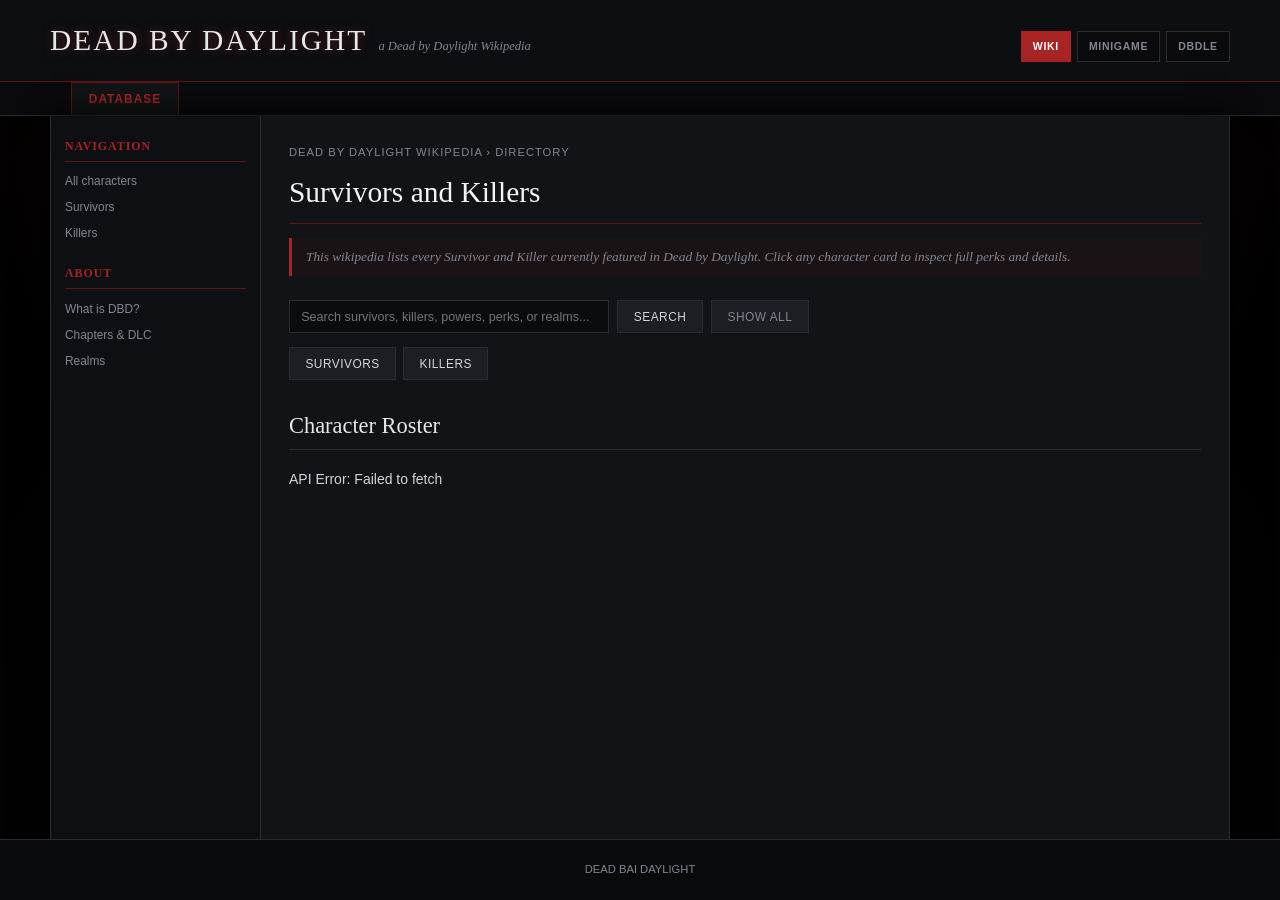
==== web1/index.html @ 3617c96e "Add files via upload" ====
<!DOCTYPE html>
<html lang="en">
<head>
    <meta charset="UTF-8">
    <meta name="viewport" content="width=device-width, initial-scale=1.0">
    <title>Dead by Daylight Character Directory — The Fog Wiki</title>
    <link rel="stylesheet" href="style.css">
</head>
<body>

    <header class="site-header">
        <div class="masthead-inner">
            <div class="wordmark">
                <h1>Dead by Daylight</h1>
                <span class="tagline">a Dead by Daylight Wikipedia</span>
            </div>

            <nav class="site-switcher" aria-label="DBD websites">
                <a class="site-switch-link active" href="https://my-fastapi-service-web1.vercel.app/">Wiki</a>
                <a class="site-switch-link" href="https://my-fastapi-service-web2.vercel.app/">Minigame</a>
                <a class="site-switch-link" href="https://my-fastapi-service-web3.vercel.app/">DBDle</a>
            </nav>
        </div>
    </header>

    <div class="tab-bar">
        <div class="tab-bar-inner">
            <button class="active" onclick="loadCharacters(0, '')">Database</button>
        </div>
    </div>

    <div class="page-frame">

        <nav class="wiki-sidebar">
            <h3>Navigation</h3>
            <ul>
                <li><a href="#" onclick="loadCharacters(0, ''); return false;">All characters</a></li>
                <li><a href="#" onclick="loadCharacters(0, 'Survivor'); return false;">Survivors</a></li>
                <li><a href="#" onclick="loadCharacters(0, 'Killer'); return false;">Killers</a></li>
            </ul>
            <h3>About</h3>
            <ul>
                <li><a href="#" onclick="return false;">What is DBD?</a></li>
                <li><a href="#" onclick="return false;">Chapters &amp; DLC</a></li>
                <li><a href="#" onclick="return false;">Realms</a></li>
            </ul>
        </nav>

        <main class="wiki-content">

            <p class="breadcrumb">Dead by Daylight Wikipedia &rsaquo; Directory</p>
            <h2 class="page-title">Survivors and Killers</h2>

            <p class="hatnote">
                This wikipedia lists every Survivor and Killer currently featured in <em>Dead by Daylight</em>. Click any character card to inspect full perks and details.
            </p>

            <section class="search">
                <div class="search-controls">
                    <input type="text" id="searchInput" placeholder="Search survivors, killers, powers, perks, or realms...">
                    <button onclick="searchCharacters(0)">Search</button>
                    <button class="secondary" onclick="loadCharacters(0, '')">Show all</button>
                </div>

                <div class="role-filters">
                    <button class="filter-btn" onclick="loadCharacters(0, 'Survivor')">Survivors</button>
                    <button class="filter-btn" onclick="loadCharacters(0, 'Killer')">Killers</button>
                </div>
            </section>

            <section>
                <h2>Character Roster</h2>
                <div id="characterList" class="agent-list">
                    Loading characters from the fog&hellip;
                </div>

                <div id="paginationContainer" class="pagination">
                    <!-- Dynamic pagination buttons load here -->
                </div>
            </section>

        </main>
    </div>

    <!-- CHARACTER DETAILS MODAL -->
    <div id="characterModal" class="modal">
        <div class="modal-content">
            <span class="close-btn" onclick="closeModal()">&times;</span>
            <div id="modalBody">
                <!-- Dynamic character details load here -->
            </div>
        </div>
    </div>

    <footer>
        <p>DEAD BAI DAYLIGHT</p>
    </footer>

    <script src="app.js"></script>
</body>
</html>
---- web1/style.css ----
/* =========================================================================
   DEAD BY DAYLIGHT DIRECTORY — Fog & Darkness Horror Theme
   ========================================================================= */

:root {
  --horror-bg: #0a0a0c;
  --horror-panel-bg: #121316;
  --horror-card-bg: #18191d;
  --horror-border: #2a2c33;
  --horror-border-red: #5c1414;
  --horror-red: #a82424;
  --horror-red-hover: #d63030;
  --horror-text: #d1d5db;
  --horror-text-muted: #808792;
  --serif: "Georgia", "Times New Roman", serif;
  --sans: "Helvetica Neue", Arial, sans-serif;
}

* {
  box-sizing: border-box;
  margin: 0;
  padding: 0;
}

html {
  font-size: 14px;
}

body {
  background-color: var(--horror-bg);
  background-image: 
    radial-gradient(circle at 50% 0%, #1f0808 0%, transparent 65%),
    radial-gradient(circle at 50% 100%, #050507 0%, #000000 100%);
  color: var(--horror-text);
  font-family: var(--sans);
  line-height: 1.6;
  display: flex;
  flex-direction: column;
  min-height: 100vh;
}

a {
  color: var(--horror-red);
  transition: color 0.2s ease;
}

a:hover {
  color: var(--horror-red-hover);
}

/* =========================================================================
   MASTHEAD & TAB BAR
   ========================================================================= */

header.site-header {
  background: #0d0e11;
  border-bottom: 1px solid var(--horror-border-red);
  padding: 1.2rem 1.5rem;
  box-shadow: 0 4px 20px rgba(0, 0, 0, 0.8);
}

.masthead-inner {
  max-width: 1180px;
  margin: 0 auto;
  display: flex;
  align-items: baseline;
  justify-content: space-between;
  flex-wrap: wrap;
  gap: 0.75rem;
}

.wordmark {
  display: flex;
  align-items: baseline;
  gap: 0.8rem;
}

header h1 {
  font-family: var(--serif);
  font-size: 2.1rem;
  font-weight: normal;
  color: #e5e7eb;
  letter-spacing: 2px;
  text-transform: uppercase;
  text-shadow: 0 0 10px rgba(168, 36, 36, 0.5);
  animation: flicker 3s infinite alternate;
}

header .tagline {
  font-family: var(--serif);
  font-style: italic;
  font-size: 0.9rem;
  color: var(--horror-text-muted);
}

.tab-bar {
  background: #0a0a0c;
  border-bottom: 1px solid var(--horror-border);
}

.tab-bar-inner {
  max-width: 1180px;
  margin: 0 auto;
  display: flex;
  gap: 0.25rem;
  padding: 0 1.5rem;
}

.tab-bar-inner button {
  background: transparent;
  border: 1px solid transparent;
  border-bottom: none;
  padding: 0.65rem 1.2rem;
  font-family: var(--sans);
  font-size: 0.85rem;
  color: var(--horror-text-muted);
  cursor: pointer;
  text-transform: uppercase;
  letter-spacing: 1px;
  transition: all 0.2s ease;
}

.tab-bar-inner button:hover {
  color: #ffffff;
}

.tab-bar-inner button.active {
  background: var(--horror-panel-bg);
  border-color: var(--horror-border-red);
  color: var(--horror-red);
  font-weight: bold;
}

/* =========================================================================
   PAGE FRAME & SIDEBAR
   ========================================================================= */

.page-frame {
  max-width: 1180px;
  margin: 0 auto;
  display: flex;
  width: 100%;
  flex: 1;
  background: var(--horror-panel-bg);
  border-left: 1px solid var(--horror-border);
  border-right: 1px solid var(--horror-border);
  box-shadow: 0 0 30px rgba(0, 0, 0, 0.9);
}

.wiki-sidebar {
  width: 210px;
  flex-shrink: 0;
  background: #0e0f12;
  border-right: 1px solid var(--horror-border);
  padding: 1.5rem 1rem;
  font-size: 0.85rem;
}

.wiki-sidebar h3 {
  font-family: var(--serif);
  font-size: 0.85rem;
  color: var(--horror-red);
  text-transform: uppercase;
  letter-spacing: 1px;
  border-bottom: 1px solid var(--horror-border-red);
  padding-bottom: 0.35rem;
  margin-bottom: 0.75rem;
  margin-top: 1.5rem;
}

.wiki-sidebar h3:first-child {
  margin-top: 0;
}

.wiki-sidebar ul {
  list-style: none;
}

.wiki-sidebar li {
  margin-bottom: 0.5rem;
}

.wiki-sidebar a {
  color: var(--horror-text-muted);
  text-decoration: none;
}

.wiki-sidebar a:hover {
  color: #ffffff;
  padding-left: 4px;
}

/* MAIN CONTENT */

main.wiki-content {
  flex: 1;
  padding: 2rem;
  min-width: 0;
}

.breadcrumb {
  font-size: 0.8rem;
  color: var(--horror-text-muted);
  margin-bottom: 0.5rem;
  text-transform: uppercase;
  letter-spacing: 1px;
}

main.wiki-content > h2.page-title {
  font-family: var(--serif);
  font-size: 2.1rem;
  font-weight: normal;
  color: #f3f4f6;
  border-bottom: 1px solid var(--horror-border-red);
  padding-bottom: 0.5rem;
  margin-bottom: 1rem;
}

.hatnote {
  font-family: var(--serif);
  font-style: italic;
  font-size: 0.95rem;
  color: var(--horror-text-muted);
  padding: 0.6rem 0 0.6rem 1rem;
  border-left: 3px solid var(--horror-red);
  background: rgba(168, 36, 36, 0.05);
  margin-bottom: 1.75rem;
}

/* =========================================================================
   SEARCH & FILTERS
   ========================================================================= */

.search {
  margin-bottom: 2rem;
}

.search-controls {
  display: flex;
  gap: 0.6rem;
  flex-wrap: wrap;
  align-items: center;
}

.search input {
  font-family: var(--sans);
  background-color: #0b0c0e;
  border: 1px solid var(--horror-border);
  color: var(--horror-text);
  padding: 0.6rem 0.8rem;
  font-size: 0.9rem;
  width: 320px;
  max-width: 100%;
  outline: none;
  transition: all 0.2s ease;
}

.search input:focus {
  border-color: var(--horror-red);
  box-shadow: 0 0 10px rgba(168, 36, 36, 0.3);
}

.search button, .role-filters .filter-btn {
  font-family: var(--sans);
  background: #1c1e24;
  color: var(--horror-text);
  border: 1px solid var(--horror-border);
  padding: 0.6rem 1.1rem;
  font-size: 0.85rem;
  cursor: pointer;
  text-transform: uppercase;
  letter-spacing: 0.5px;
  transition: all 0.2s ease;
}

.search button:hover, .role-filters .filter-btn:hover {
  background: var(--horror-red);
  border-color: var(--horror-red);
  color: #ffffff;
  box-shadow: 0 0 12px rgba(168, 36, 36, 0.4);
}

.search button.secondary {
  color: var(--horror-text-muted);
}

.role-filters {
  display: flex;
  gap: 0.5rem;
  margin-top: 1rem !important;
}

/* =========================================================================
   CHARACTER CARDS & PORTRAITS
   ========================================================================= */

h2 {
  font-family: var(--serif);
  font-size: 1.6rem;
  font-weight: normal;
  border-bottom: 1px solid var(--horror-border);
  padding-bottom: 0.4rem;
  margin-bottom: 1.25rem;
  color: #e5e7eb;
}

.agent-list {
  display: grid;
  grid-template-columns: repeat(auto-fill, minmax(240px, 1fr));
  gap: 1.5rem;
  padding-bottom: 1.5rem;
}

.agent-card {
  background: var(--horror-card-bg);
  border: 1px solid var(--horror-border);
  display: flex;
  flex-direction: column;
  position: relative;
  overflow: hidden;
  border-radius: 4px;
  cursor: pointer;
  transition: all 0.3s cubic-bezier(0.25, 0.8, 0.25, 1);
  animation: fadeIn 0.4s ease-out forwards;
}

.agent-card:hover {
  border-color: var(--horror-red);
  transform: translateY(-4px);
  box-shadow: 0 8px 24px rgba(168, 36, 36, 0.25);
}

.agent-card .agent-year {
  position: absolute;
  top: 10px;
  left: 10px;
  z-index: 2;
  background: rgba(10, 10, 12, 0.85);
  border: 1px solid var(--horror-border-red);
  padding: 0.2rem 0.5rem;
  font-size: 0.7rem;
  color: #ffffff;
  letter-spacing: 1px;
}

.card-portrait {
  width: 100%;
  height: 220px;
  background: #090a0c;
  display: flex;
  align-items: center;
  justify-content: center;
  overflow: hidden;
  border-bottom: 1px solid var(--horror-border);
  position: relative;
}

.card-portrait img {
  width: 100%;
  height: 100%;
  object-fit: cover;
  object-position: top center;
  filter: grayscale(25%) contrast(110%);
  transition: transform 0.4s ease, filter 0.4s ease;
}

.agent-card:hover .card-portrait img {
  transform: scale(1.06);
  filter: grayscale(0%) contrast(115%);
}

.card-content {
  padding: 1rem;
  display: flex;
  flex-direction: column;
  flex-grow: 1;
}

.agent-card h3 {
  font-family: var(--serif);
  font-size: 1.2rem;
  font-weight: bold;
  color: #ffffff;
  margin-bottom: 0.3rem;
}

.agent-card .agent-origin {
  color: var(--horror-text-muted);
  font-size: 0.8rem;
  margin-bottom: 0.75rem;
}

.agent-card button {
  margin-top: auto;
  width: 100%;
  background: transparent;
  border: 1px solid var(--horror-border-red);
  color: var(--horror-red);
  padding: 0.5rem;
  font-size: 0.8rem;
  cursor: pointer;
  text-transform: uppercase;
  letter-spacing: 1px;
  transition: all 0.2s ease;
}

.agent-card:hover button {
  background: var(--horror-red);
  color: #ffffff;
}

/* =========================================================================
   PAGINATION
   ========================================================================= */

.pagination {
  display: flex;
  justify-content: center;
  align-items: center;
  gap: 1.5rem;
  padding: 1.5rem 0;
}

.pagination button {
  background: #14151a;
  border: 1px solid var(--horror-border);
  color: var(--horror-text);
  padding: 0.5rem 1rem;
  cursor: pointer;
  transition: all 0.2s ease;
}

.pagination button:hover:not(:disabled) {
  border-color: var(--horror-red);
  color: var(--horror-red);
}

.pagination button:disabled {
  opacity: 0.3;
  cursor: not-allowed;
}

/* =========================================================================
   MODAL — Horror Popup
   ========================================================================= */

.modal {
  display: none;
  position: fixed;
  z-index: 1000;
  left: 0;
  top: 0;
  width: 100%;
  height: 100%;
  background-color: rgba(0, 0, 0, 0.85);
  backdrop-filter: blur(4px);
  justify-content: center;
  align-items: center;
  overflow-y: auto;
  padding: 2rem 1rem;
}

.modal-content {
  background-color: #121317;
  border: 1px solid var(--horror-border-red);
  width: 92%;
  max-width: 620px;
  padding: 2rem;
  position: relative;
  color: var(--horror-text);
  box-shadow: 0 0 35px rgba(168, 36, 36, 0.3);
  animation: modalPop 0.25s cubic-bezier(0.175, 0.885, 0.32, 1.275);
}

.close-btn {
  position: absolute;
  top: 1rem;
  right: 1.2rem;
  color: var(--horror-text-muted);
  font-size: 1.8rem;
  cursor: pointer;
  transition: color 0.2s ease;
}

.close-btn:hover {
  color: var(--horror-red);
}

.modal-body-layout {
  display: flex;
  gap: 1.5rem;
  align-items: flex-start;
  margin-bottom: 1rem;
}

.modal-portrait {
  width: 140px;
  height: 180px;
  object-fit: cover;
  border: 1px solid var(--horror-border-red);
  box-shadow: 0 0 15px rgba(0,0,0,0.8);
  flex-shrink: 0;
}

.modal-header h2 {
  font-family: var(--serif);
  font-size: 1.7rem;
  color: #ffffff;
  border: none;
  padding: 0;
  margin-bottom: 0.3rem;
}

.skills-list {
  background: #090a0c;
  border: 1px solid var(--horror-border);
  padding: 1rem;
  margin-top: 1.25rem;
}

.skills-list p {
  padding: 0.35rem 0;
  border-bottom: 1px solid #1a1b20;
  font-size: 0.85rem;
}

.skills-list p:last-child {
  border-bottom: none;
}

.skills-list p strong {
  color: #e5e7eb;
}

/* =========================================================================
   ANIMATIONS & FOOTER
   ========================================================================= */

@keyframes flicker {
  0%, 100% { opacity: 1; text-shadow: 0 0 10px rgba(168, 36, 36, 0.6); }
  50% { opacity: 0.85; text-shadow: 0 0 4px rgba(168, 36, 36, 0.2); }
  85% { opacity: 0.95; text-shadow: 0 0 14px rgba(168, 36, 36, 0.8); }
}

@keyframes fadeIn {
  from { opacity: 0; transform: translateY(10px); }
  to { opacity: 1; transform: translateY(0); }
}

@keyframes modalPop {
  from { opacity: 0; transform: scale(0.92); }
  to { opacity: 1; transform: scale(1); }
}

footer {
  width: 100%;
  text-align: center;
  padding: 1.5rem;
  border-top: 1px solid var(--horror-border);
  background: #090a0c;
  color: var(--horror-text-muted);
  font-size: 0.8rem;
}


/* =========================================================================
   WEBSITE SWITCHER
   ========================================================================= */

.site-switcher {
  display: flex;
  align-items: center;
  gap: 0.4rem;
  flex-wrap: wrap;
}

.site-switch-link {
  color: var(--horror-text-muted);
  text-decoration: none;
  border: 1px solid var(--horror-border);
  background: #0a0a0c;
  padding: 0.45rem 0.8rem;
  font-family: var(--sans);
  font-size: 0.75rem;
  font-weight: 600;
  text-transform: uppercase;
  letter-spacing: 0.7px;
  transition: all 0.2s ease;
}

.site-switch-link:hover {
  color: #ffffff;
  border-color: var(--horror-red);
  background: #16171b;
}

.site-switch-link.active {
  color: #ffffff;
  background: var(--horror-red);
  border-color: var(--horror-red);
}

@media (max-width: 760px) {
  .masthead-inner {
    align-items: flex-start;
  }

  .site-switcher {
    width: 100%;
  }
}
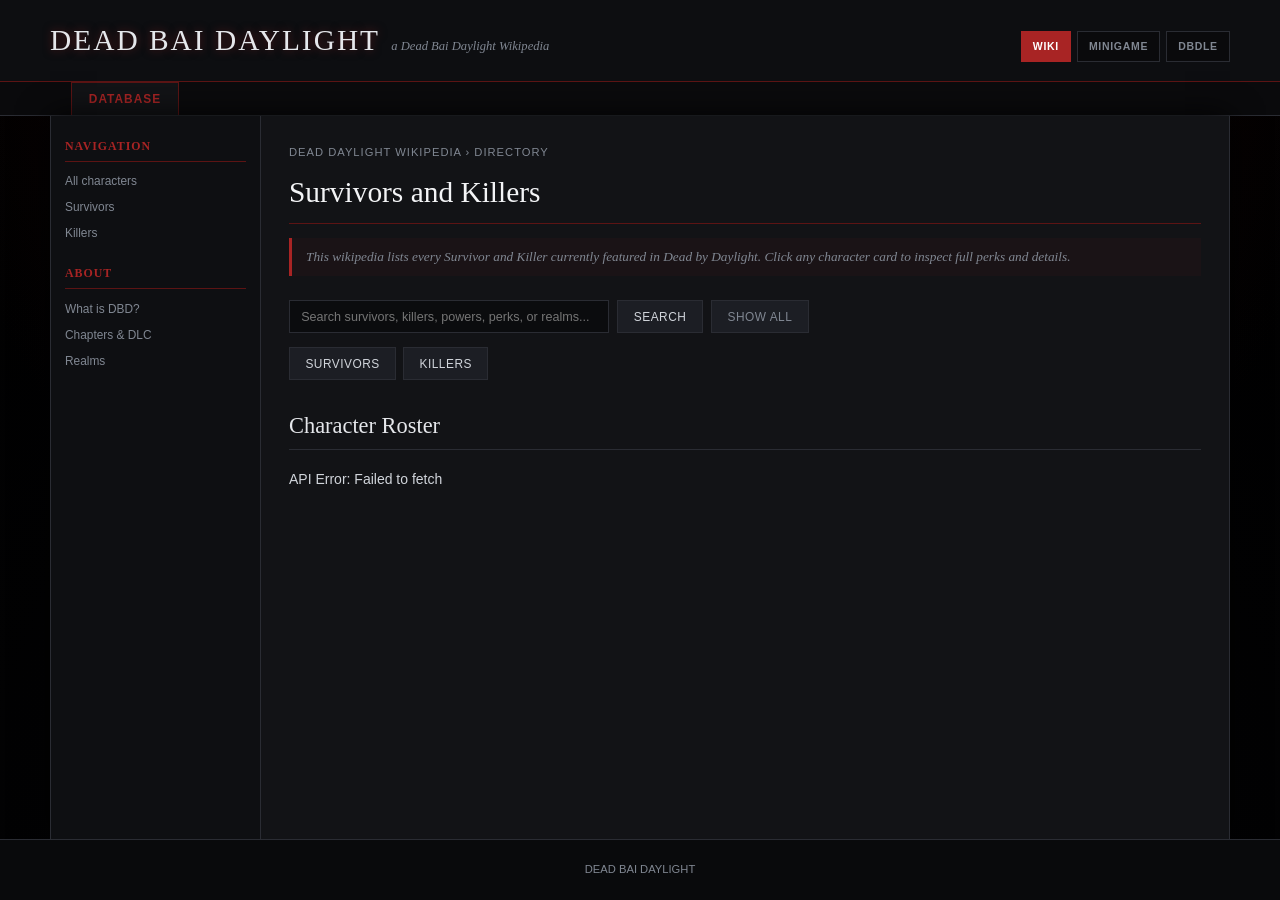
==== commit 93cc9f22: "Update index.html" ====
--- a/web1/index.html
+++ b/web1/index.html
@@ -3,7 +3,7 @@
 <head>
     <meta charset="UTF-8">
     <meta name="viewport" content="width=device-width, initial-scale=1.0">
-    <title>Dead by Daylight Character Directory — The Fog Wiki</title>
+    <title>Dead Bai Daylight Character Directory — The Fog Wiki</title>
     <link rel="stylesheet" href="style.css">
 </head>
 <body>
@@ -11,14 +11,14 @@
     <header class="site-header">
         <div class="masthead-inner">
             <div class="wordmark">
-                <h1>Dead by Daylight</h1>
-                <span class="tagline">a Dead by Daylight Wikipedia</span>
+                <h1>Dead Bai Daylight</h1>
+                <span class="tagline">a Dead Bai Daylight Wikipedia</span>
             </div>
 
             <nav class="site-switcher" aria-label="DBD websites">
-                <a class="site-switch-link active" href="https://my-fastapi-service-web1.vercel.app/">Wiki</a>
-                <a class="site-switch-link" href="https://my-fastapi-service-web2.vercel.app/">Minigame</a>
-                <a class="site-switch-link" href="https://my-fastapi-service-web3.vercel.app/">DBDle</a>
+                <a class="site-switch-link active" href="https://my-fastapi-service-web1-two.vercel.app/">Wiki</a>
+                <a class="site-switch-link" href="https://my-fastapi-service-web2-blue.vercel.app/">Minigame</a>
+                <a class="site-switch-link" href="https://my-fastapi-service-web3-theta.vercel.app/">DBDle</a>
             </nav>
         </div>
     </header>
@@ -48,7 +48,7 @@
 
         <main class="wiki-content">
 
-            <p class="breadcrumb">Dead by Daylight Wikipedia &rsaquo; Directory</p>
+            <p class="breadcrumb">Dead  Daylight Wikipedia &rsaquo; Directory</p>
             <h2 class="page-title">Survivors and Killers</h2>
 
             <p class="hatnote">
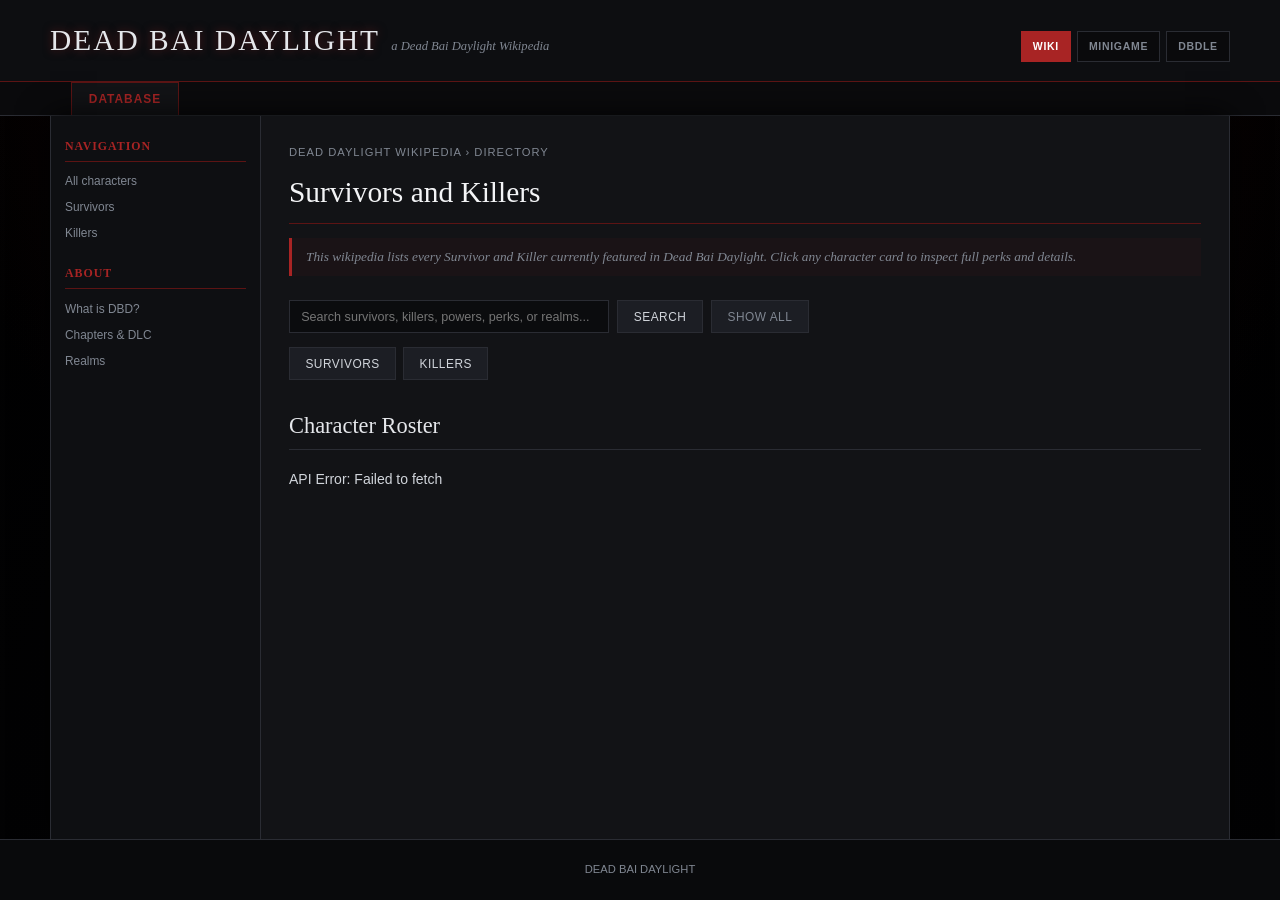
==== commit 10f93281: "Update index.html" ====
--- a/web1/index.html
+++ b/web1/index.html
@@ -52,7 +52,7 @@
             <h2 class="page-title">Survivors and Killers</h2>
 
             <p class="hatnote">
-                This wikipedia lists every Survivor and Killer currently featured in <em>Dead by Daylight</em>. Click any character card to inspect full perks and details.
+                This wikipedia lists every Survivor and Killer currently featured in <em>Dead Bai Daylight</em>. Click any character card to inspect full perks and details.
             </p>
 
             <section class="search">
